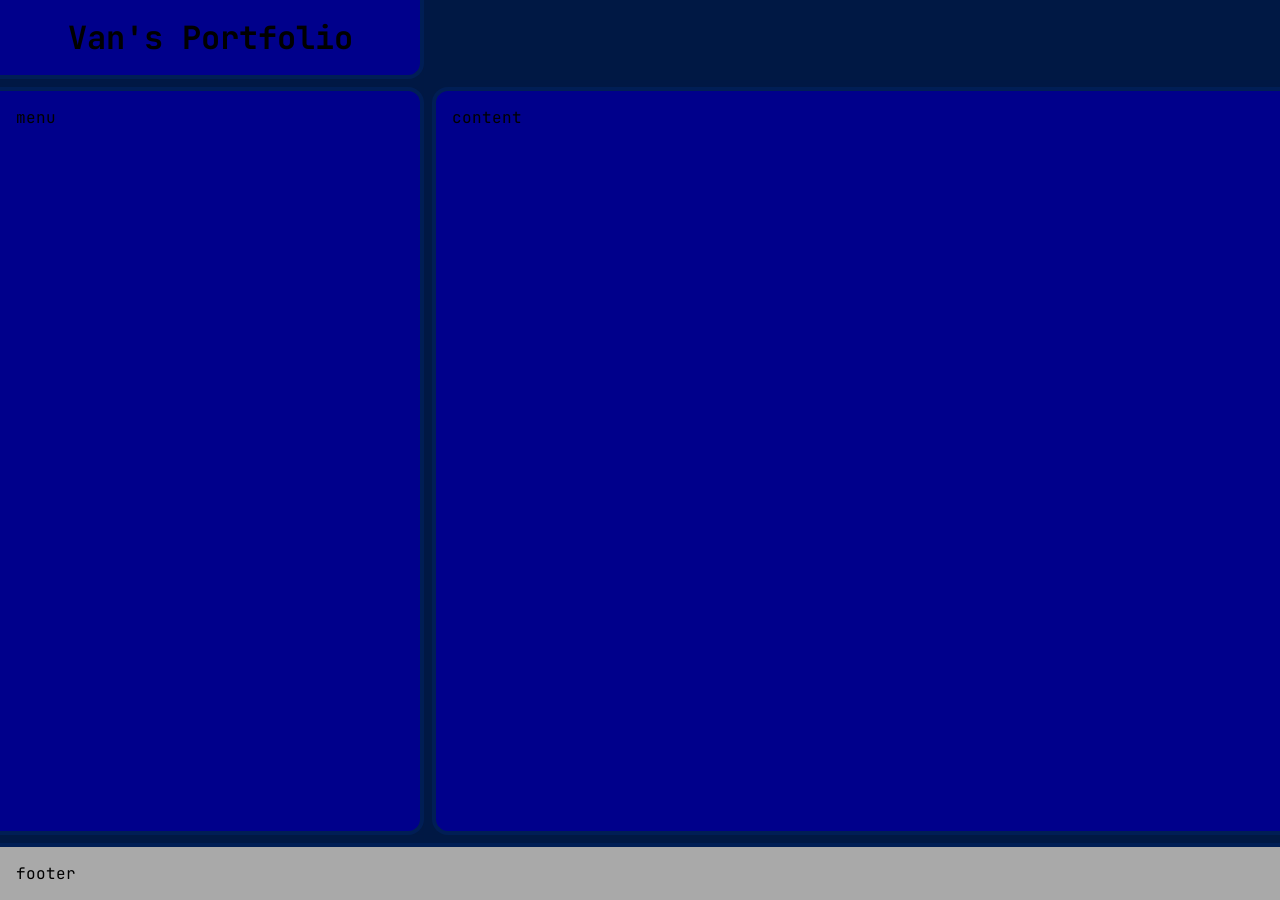
==== pages/layoutTest.html @ 1383b5e2 "Added Testing Page Added testing page for grid layout" ====
<html>
    <head>
        <meta name="viewport" content="width=device-width, initial-scale=1.0"> 
        <meta title="Van's Portfolio">
        <link rel="stylesheet" href="../css/layoutTest.css">
    </head>
    <body>
        <div class="container">
            <div class="header"><h1 style="color: black;">Van's Portfolio</h1></div>
            <div class="menu">menu</div>
            <div class="content">content</div>
            <div class="footer">footer</div>
        </div>
    </body>
</html>
---- css/layoutTest.css ----
@import url('https://fonts.googleapis.com/css2?family=JetBrains+Mono:ital,wght@0,100..800;1,100..800&display=swap');
.jetbrains-mono {
    font-family: "JetBrains Mono", monospace;
    font-optical-sizing: auto;
    font-weight: 100;
    font-style: normal;
}
*{
    font-family: "JetBrains Mono";
    margin: 0;
    padding: 0;
    gap: 0;
    border: 0;
}
body{
    background-color: #001844;
}
.container{
    gap: 0.5rem;
    display: grid;
    grid-template-columns: 1fr 2fr;
    grid-template-rows: 1fr 15fr 1fr;
    grid-template-areas: 
    "header blank"
    "menu content"
    "footer footer";
    height: 100vh;
}
.container div.header{
    border: .25rem solid #001e55;
    border-top: 0;
    border-left: 0;
    text-align: center;
    border-radius: 0 0 1rem 0;
    padding: 1rem;
    background-color: darkblue;
    grid-area: header;
}
.container div.menu{
    border: .25rem solid #001e55;
    border-left: 0;
    border-radius: 0 1rem 1rem 0;
    padding: 1rem;
    background-color: darkblue;
    grid-area: menu;
}
.container div.content{
    border: .25rem solid #001e55;
    border-right: 0;
    border-radius: 1rem 0 0 1rem;
    padding: 1rem;
    background-color: darkblue;
    grid-area: content;
}
.container div.footer{
    border-top: .25rem solid #001e55;
    padding: 1rem;
    background-color: darkgray;
    grid-area: footer;
}
.container div.blank{
    grid-area: blank;
}
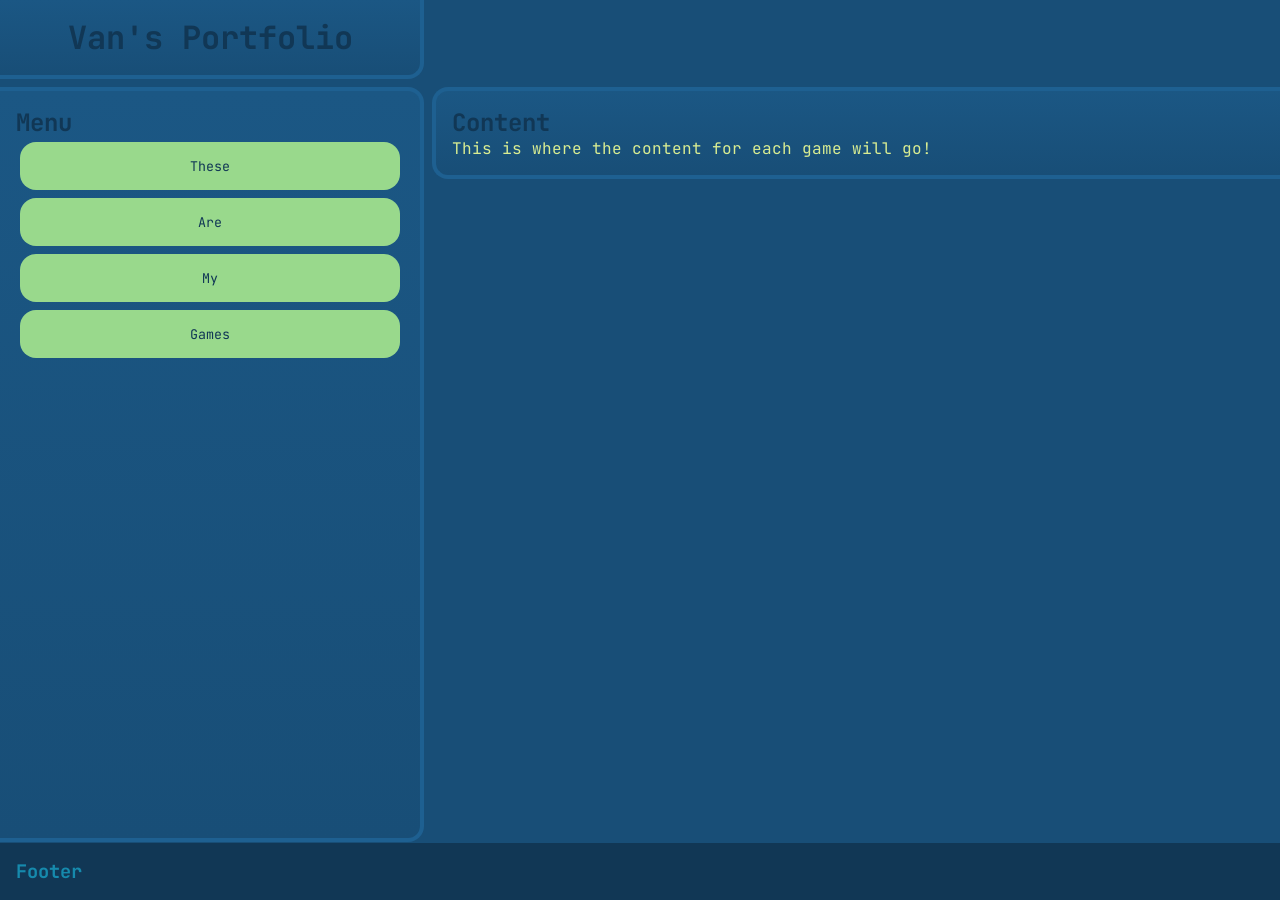
==== commit e0fa45b5: "Updated layoutTest Page" ====
--- a/pages/layoutTest.html
+++ b/pages/layoutTest.html
@@ -6,10 +6,25 @@
     </head>
     <body>
         <div class="container">
-            <div class="header"><h1 style="color: black;">Van's Portfolio</h1></div>
-            <div class="menu">menu</div>
-            <div class="content">content</div>
-            <div class="footer">footer</div>
+            <div class="header">
+                <h1>Van's Portfolio</h1>
+            </div>
+            <div class="menu">
+                <h2>Menu</h2>
+                <button class="menu">These</button>
+                <button class="menu">Are</button>
+                <button class="menu">My</button>
+                <button class="menu">Games</button>
+            </div>
+            <div class="content">
+                <h2>Content</h2>
+                <p>
+                    This is where the content for each game will go!
+                </p>
+            </div>
+            <div class="footer">
+                <h3>Footer</h3>
+            </div>
         </div>
     </body>
 </html>
--- a/css/layoutTest.css
+++ b/css/layoutTest.css
@@ -11,9 +11,10 @@
     padding: 0;
     gap: 0;
     border: 0;
+    color: #113755;
 }
 body{
-    background-color: #001844;
+    background-color: #184E77;
 }
 .container{
     gap: 0.5rem;
@@ -26,38 +27,67 @@
     "footer footer";
     height: 100vh;
 }
-.container div.header{
-    border: .25rem solid #001e55;
-    border-top: 0;
-    border-left: 0;
-    text-align: center;
-    border-radius: 0 0 1rem 0;
-    padding: 1rem;
-    background-color: darkblue;
-    grid-area: header;
-}
-.container div.menu{
-    border: .25rem solid #001e55;
-    border-left: 0;
-    border-radius: 0 1rem 1rem 0;
-    padding: 1rem;
-    background-color: darkblue;
-    grid-area: menu;
-}
-.container div.content{
-    border: .25rem solid #001e55;
-    border-right: 0;
-    border-radius: 1rem 0 0 1rem;
-    padding: 1rem;
-    background-color: darkblue;
-    grid-area: content;
-}
-.container div.footer{
-    border-top: .25rem solid #001e55;
-    padding: 1rem;
-    background-color: darkgray;
-    grid-area: footer;
-}
+/*Header*/
+    .container div.header{
+        border: .25rem solid #1E6091;
+        border-top: 0;
+        border-left: 0;
+        text-align: center;
+        border-radius: 0 0 1rem 0;
+        padding: 1rem;
+        background-image: linear-gradient(to bottom, #1B5784, #184E77);
+        grid-area: header;
+    }
+/*Menu*/
+    .container div.menu{
+        display: flex;
+        flex-direction: column;
+        border: .25rem solid #1E6091;
+        border-left: 0;
+        border-radius: 0 1rem 1rem 0;
+        padding: 1rem;
+        background-image: linear-gradient(to bottom, #1B5784, #184E77);
+        grid-area: menu;
+    }
+    button.menu{
+        margin: 0.25rem;
+        border-radius: 1rem;
+        background-color: #99D98C;
+        height: 3rem;
+    }
+    button.menu:hover{
+        background-color: #52B69A;
+    }
+    button.menu:active{
+        background-color: #168AAD;
+    }
+/*Content*/
+    .container div.content{
+        border: .25rem solid #1E6091;
+        border-right: 0;
+        border-radius: 1rem 0 0 1rem;
+        padding: 1rem;
+        background-image: linear-gradient(to bottom, #1B5784, #184E77);
+        height: fit-content;
+        grid-area: content;
+    }
+/*Footer*/
+    .container div.footer{
+        color: #52B69A;
+        position: fixed;
+        width: 100%;
+        left: 0;
+        bottom: 0;
+        padding: 1rem;
+        background-color: #113755;
+        grid-area: footer;
+    }
+    .container div.footer h3{
+        color: #168AAD;
+    }
 .container div.blank{
     grid-area: blank;
+}
+p{
+    color: #D9ED92;
 }
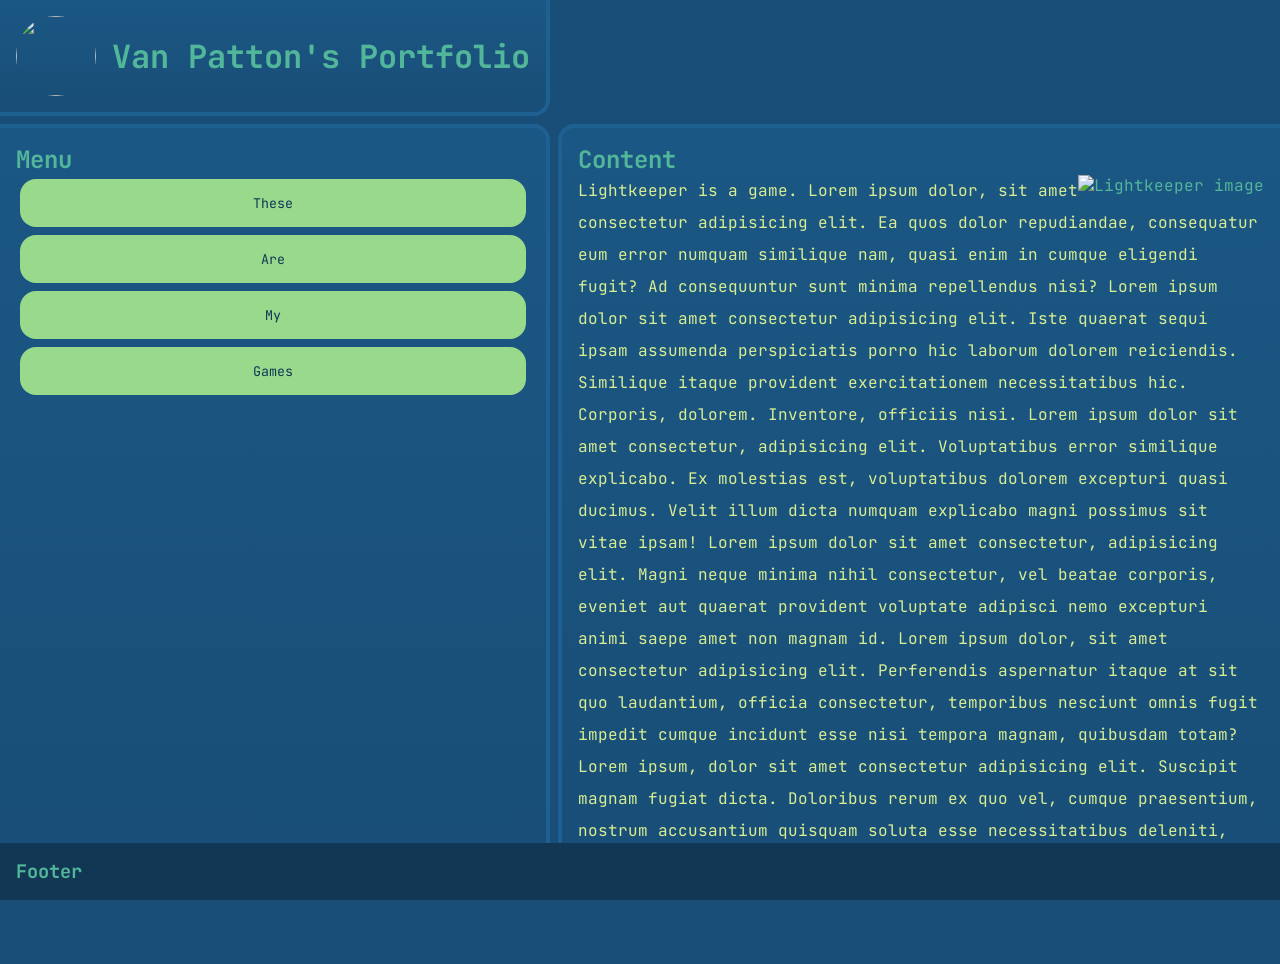
==== commit 45a1a462: "Added Profile Imagery to LayoutTest" ====
--- a/pages/layoutTest.html
+++ b/pages/layoutTest.html
@@ -7,7 +7,8 @@
     <body>
         <div class="container">
             <div class="header">
-                <h1>Van's Portfolio</h1>
+                <img src="https://yt3.googleusercontent.com/ytc/AIdro_ke0b0iqNy9_ZcWC3FMHo3mZ25VhlwV3y5z2xP7I5Vo44Y=s160-c-k-c0x00ffffff-no-rj" alt="">
+                <h1>Van Patton's Portfolio</h1>
             </div>
             <div class="menu">
                 <h2>Menu</h2>
@@ -18,9 +19,10 @@
             </div>
             <div class="content">
                 <h2>Content</h2>
-                <p>
-                    This is where the content for each game will go!
-                </p>
+                <div class="innercontent">
+                    <a href="https://vanvanderson.itch.io/lightkeeper" target="_blank"><img src="https://img.itch.zone/aW1nLzI2ODEwNzg0LnBuZw==/315x250%23c/gm7NXl.png" alt="Lightkeeper image"></a>
+                    <p>Lightkeeper is a game. Lorem ipsum dolor, sit amet consectetur adipisicing elit. Ea quos dolor repudiandae, consequatur eum error numquam similique nam, quasi enim in cumque eligendi fugit? Ad consequuntur sunt minima repellendus nisi? Lorem ipsum dolor sit amet consectetur adipisicing elit. Iste quaerat sequi ipsam assumenda perspiciatis porro hic laborum dolorem reiciendis. Similique itaque provident exercitationem necessitatibus hic. Corporis, dolorem. Inventore, officiis nisi. Lorem ipsum dolor sit amet consectetur, adipisicing elit. Voluptatibus error similique explicabo. Ex molestias est, voluptatibus dolorem excepturi quasi ducimus. Velit illum dicta numquam explicabo magni possimus sit vitae ipsam! Lorem ipsum dolor sit amet consectetur, adipisicing elit. Magni neque minima nihil consectetur, vel beatae corporis, eveniet aut quaerat provident voluptate adipisci nemo excepturi animi saepe amet non magnam id. Lorem ipsum dolor, sit amet consectetur adipisicing elit. Perferendis aspernatur itaque at sit quo laudantium, officia consectetur, temporibus nesciunt omnis fugit impedit cumque incidunt esse nisi tempora magnam, quibusdam totam? Lorem ipsum, dolor sit amet consectetur adipisicing elit. Suscipit magnam fugiat dicta. Doloribus rerum ex quo vel, cumque praesentium, nostrum accusantium quisquam soluta esse necessitatibus deleniti, officiis veritatis velit quia.</p>
+                </div>
             </div>
             <div class="footer">
                 <h3>Footer</h3>
--- a/css/layoutTest.css
+++ b/css/layoutTest.css
@@ -11,7 +11,7 @@
     padding: 0;
     gap: 0;
     border: 0;
-    color: #113755;
+    color: #52B69A;
 }
 body{
     background-color: #184E77;
@@ -29,14 +29,29 @@
 }
 /*Header*/
     .container div.header{
+        display: flex;
+        justify-content: center;
+        align-items: center;
         border: .25rem solid #1E6091;
         border-top: 0;
         border-left: 0;
         text-align: center;
         border-radius: 0 0 1rem 0;
-        padding: 1rem;
         background-image: linear-gradient(to bottom, #1B5784, #184E77);
         grid-area: header;
+        position: sticky;
+        left: 0;
+        top: 0;
+    }
+    .container div.header img{
+        float: left;
+        border-radius: 50%;
+        height: 5rem;
+        padding: 1rem;
+    }
+    .container div.header h1{
+        padding: 1rem 1rem 1rem 0;
+        width: max-content;
     }
 /*Menu*/
     .container div.menu{
@@ -54,6 +69,7 @@
         border-radius: 1rem;
         background-color: #99D98C;
         height: 3rem;
+        color: #113755;
     }
     button.menu:hover{
         background-color: #52B69A;
@@ -71,10 +87,19 @@
         height: fit-content;
         grid-area: content;
     }
+    .container div.innercontent{
+        display: block;
+    }
+    .container img{
+        float: right;
+    }
+    .container p{
+        line-height: 2rem;
+    }
 /*Footer*/
     .container div.footer{
         color: #52B69A;
-        position: fixed;
+        position: sticky;
         width: 100%;
         left: 0;
         bottom: 0;
@@ -83,7 +108,7 @@
         grid-area: footer;
     }
     .container div.footer h3{
-        color: #168AAD;
+        color: #52B69A;
     }
 .container div.blank{
     grid-area: blank;
